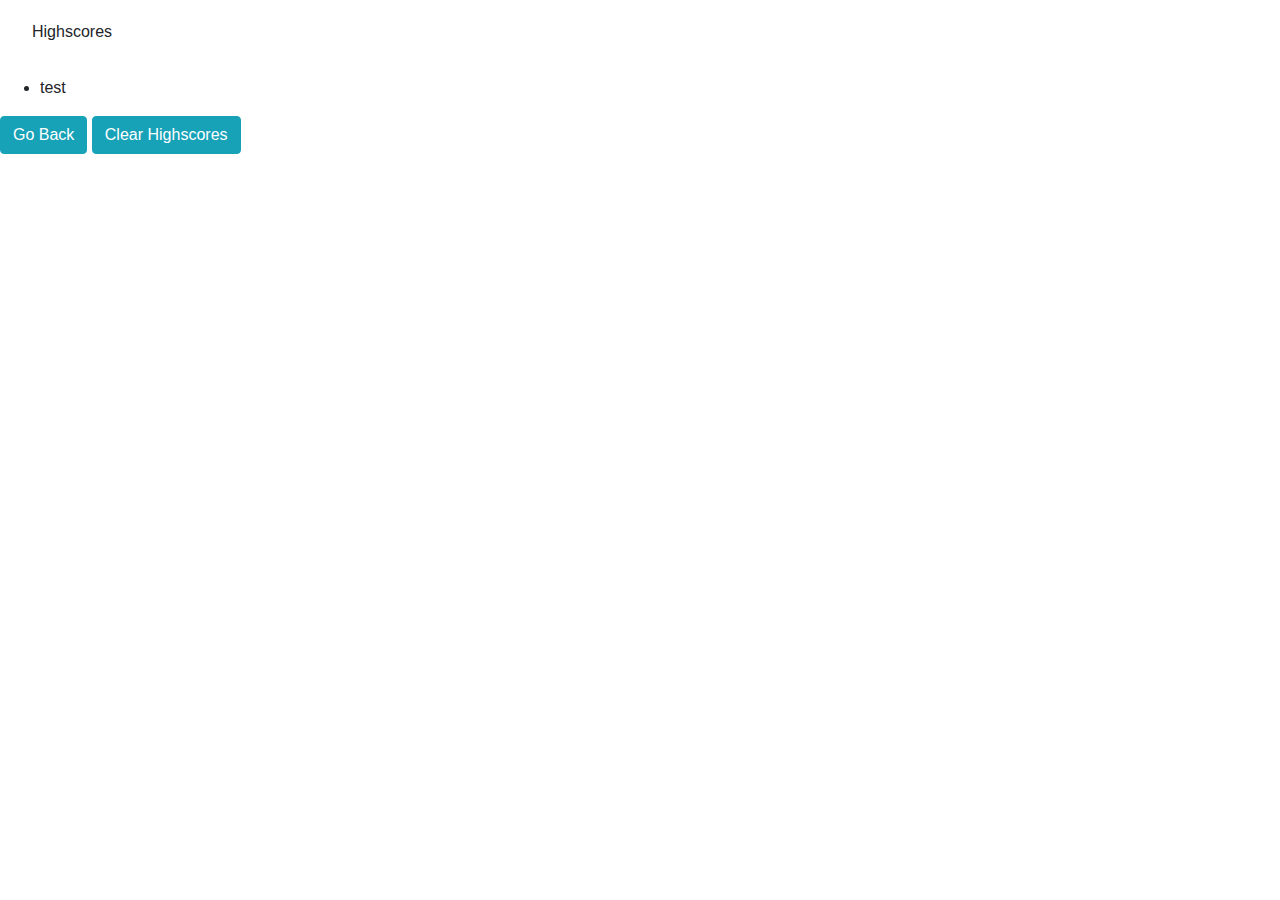
==== highscores.html @ 5f243d26 "Working quiz, including local storage variables" ====
<!DOCTYPE html>
<html lang="en">
<head>
    <meta charset="UTF-8">
    <meta name="viewport" content="width=device-width, initial-scale=1.0">

    <!-- Bootstrap CSS -->
    <link rel="stylesheet" href="https://stackpath.bootstrapcdn.com/bootstrap/4.4.1/css/bootstrap.min.css" integrity="sha384-Vkoo8x4CGsO3+Hhxv8T/Q5PaXtkKtu6ug5TOeNV6gBiFeWPGFN9MuhOf23Q9Ifjh" crossorigin="anonymous">

    <title>Highscores</title>
</head>
<body>
    <main role="main" id="main">

        <div class="container.fluid">

            <!-- Scores and Time text -->
            <section>
                <div class="row mt-1">
                    <div class="col-sm-12">
                        <p class= "p-3 ml-3">Highscores</p>

                        <ul id="UlForHighScores"><li>test</li></ul>

                        <button type="button" id="goBack" class="btn btn-info">Go Back</button>

                        <button type="button" id ="clearHighScores" class="btn btn-info">Clear Highscores</button>

                    </div>
                </div>
            </section>
        </div>
    </main>

    <!-- Optional JavaScript -->
    <!-- jQuery first, then Popper.js, then Bootstrap JS -->
   
    <script src="https://code.jquery.com/jquery-3.4.1.slim.min.js" integrity="sha384-J6qa4849blE2+poT4WnyKhv5vZF5SrPo0iEjwBvKU7imGFAV0wwj1yYfoRSJoZ+n" crossorigin="anonymous"></script>
    <script src="https://cdn.jsdelivr.net/npm/popper.js@1.16.0/dist/umd/popper.min.js" integrity="sha384-Q6E9RHvbIyZFJoft+2mJbHaEWldlvI9IOYy5n3zV9zzTtmI3UksdQRVvoxMfooAo" crossorigin="anonymous"></script>
    <script src="https://stackpath.bootstrapcdn.com/bootstrap/4.4.1/js/bootstrap.min.js" integrity="sha384-wfSDF2E50Y2D1uUdj0O3uMBJnjuUD4Ih7YwaYd1iqfktj0Uod8GCExl3Og8ifwB6" crossorigin="anonymous"></script>

    <!-- Custom script -->
    <script src="script_highscores.js"></script>
</body>
</html>
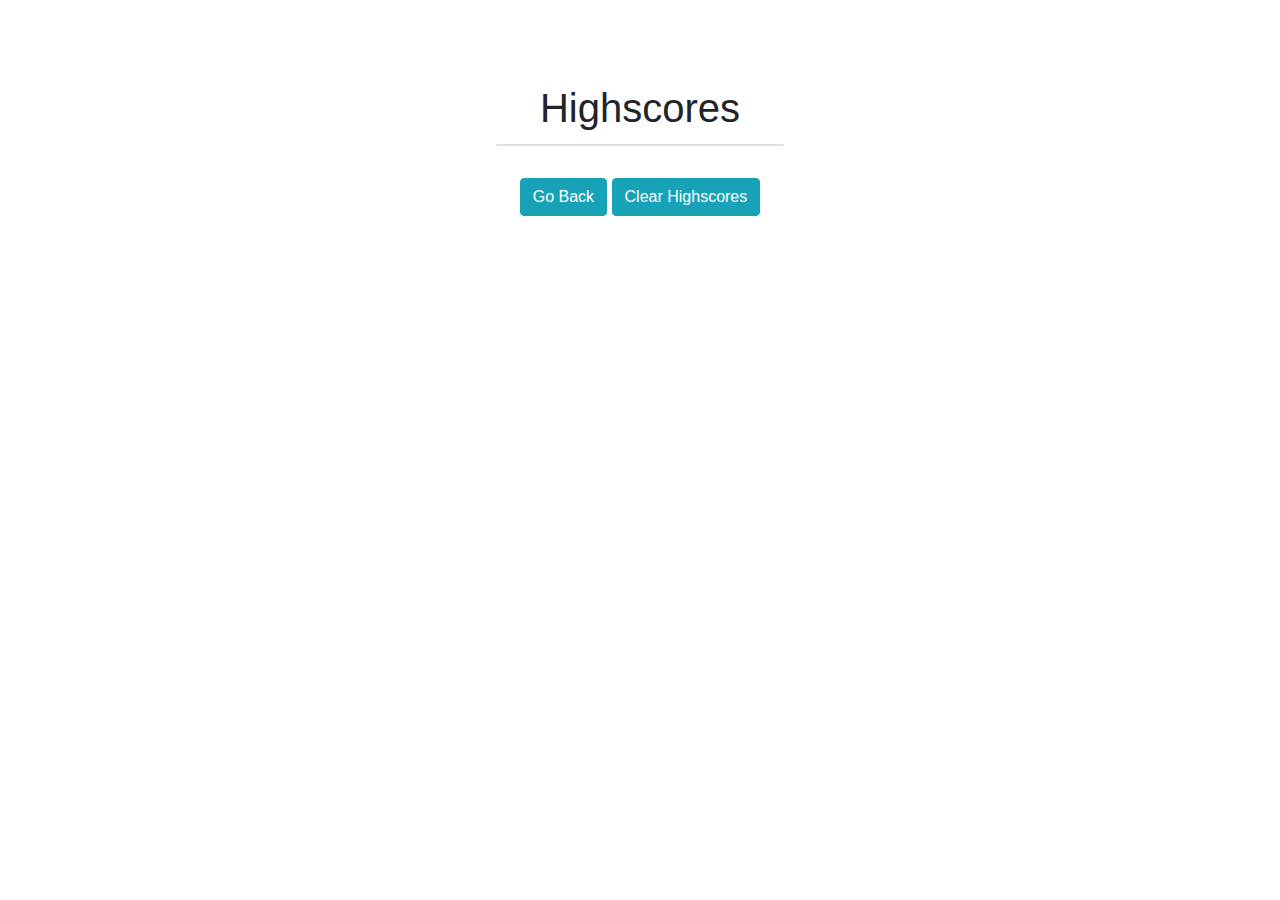
==== commit a1571ad6: "Updated styling and functionality of high scores page" ====
--- a/highscores.html
+++ b/highscores.html
@@ -14,18 +14,26 @@
 
         <div class="container.fluid">
 
-            <!-- Scores and Time text -->
+            <!-- Highscores pulled from local storage -->
             <section>
                 <div class="row mt-1">
+                    <div class="col-sm-12 text-center" style="margin-top: 5rem">
+                        <h1>Highscores</h1>
+                    </div>
+                </div>
+
+                <div class="row mt-1">
                     <div class="col-sm-12">
-                        <p class= "p-3 ml-3">Highscores</p>
 
-                        <ul id="UlForHighScores"><li>test</li></ul>
+                        <div class="card" style="width: 18rem; margin:auto">
+                            <ul id="UlForHighScores" class="list-group list-group-flush"></ul>
+                        </div>
 
-                        <button type="button" id="goBack" class="btn btn-info">Go Back</button>
+                        <div style="width: 18rem; margin:auto; text-align: center; margin-top: 2rem">
+                            <button type="button" id="goBack" class="btn btn-info">Go Back</button>
 
-                        <button type="button" id ="clearHighScores" class="btn btn-info">Clear Highscores</button>
-
+                            <button type="button" id ="clearHighScores" class="btn btn-info">Clear Highscores</button>
+                        </div>
                     </div>
                 </div>
             </section>
